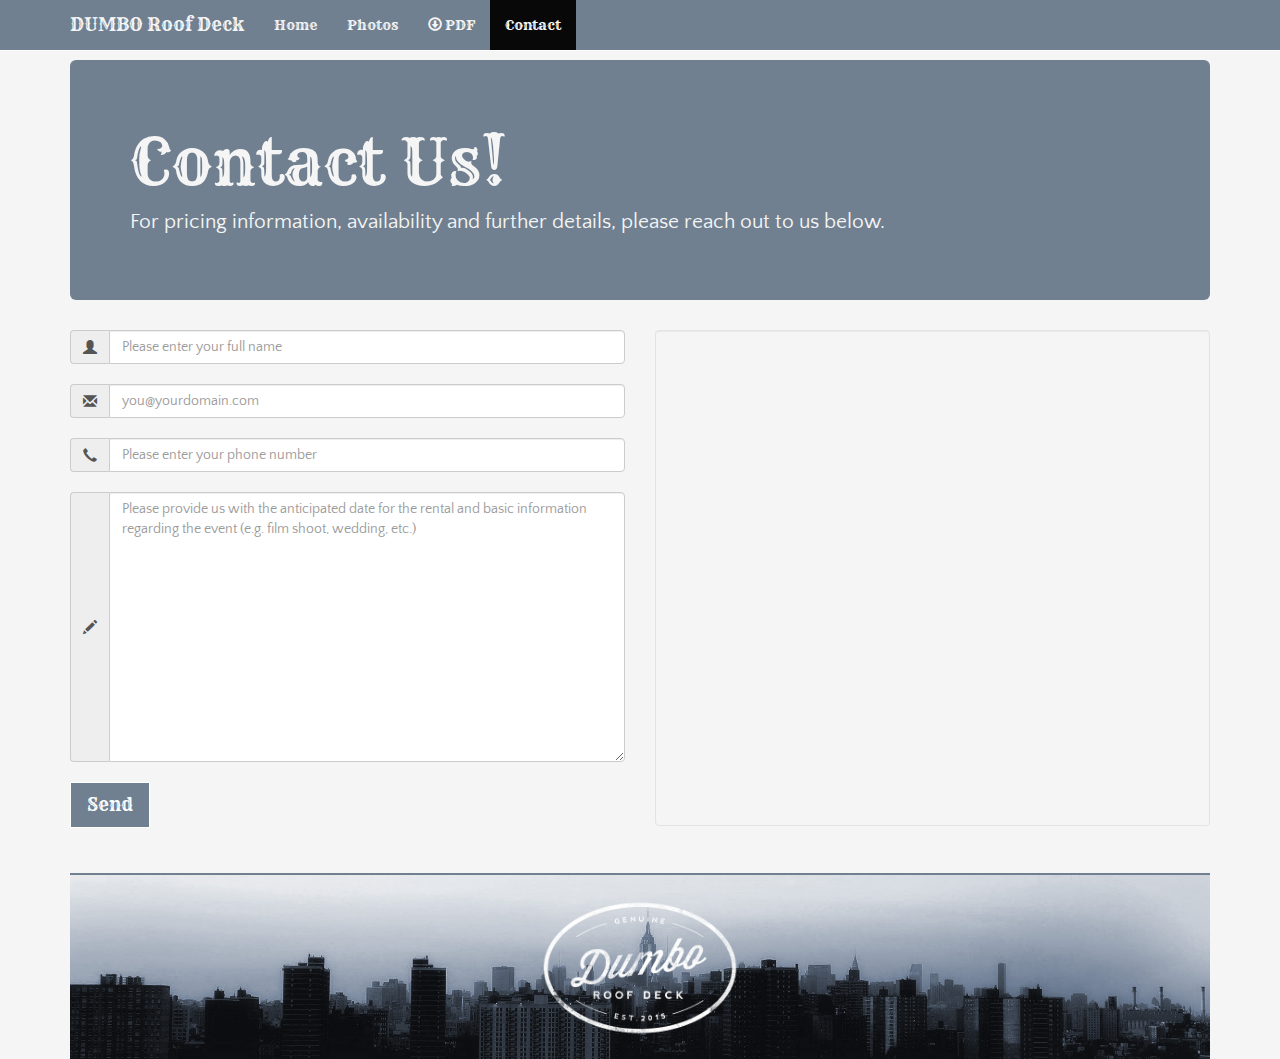
==== contactform.html @ 5c2462d9 "dumbo.space initial commit" ====
<!DOCTYPE html>
<html lang="en">
  <head>
    <meta charset="utf-8">
    <meta http-equiv="X-UA-Compatible" content="IE=edge">
    <meta name="viewport" content="width=device-width, initial-scale=1">
    <title>DUMBO Roof Deck | Contact Us!</title>
    <meta name="description" content="DUMBO Roof Deck offers unparallelled views of the New York skyline. Rent it for your next event." /> 
    <meta name="keywords" content="DUMBO, Brooklyn, rental, rent, events, wedding, commercial, tv, film, location scout, party, panorama, event space, roof deck, skyline, Manhattan, waterfront" />
    <link rel="shortcut icon" href="images/icon/icon.jpg" />
    
    <!-- Bootstrap -->
    <link rel="stylesheet" type="text/css" href="css/bootstrap.css">

    <!-- Latest compiled and minified CSS -->
    <link rel="stylesheet" href="//netdna.bootstrapcdn.com/bootstrap/3.1.1/css/bootstrap.min.css">

    <!-- Customized styling -->
    <link rel="stylesheet" type="text/css" href="css/main.css">

    <!-- Latest compiled and minified JavaScript -->
    <script src="//netdna.bootstrapcdn.com/bootstrap/3.1.1/js/bootstrap.min.js"></script>

    <!-- This is a google web font selected for this site. -->
    <link href='http://fonts.googleapis.com/css?family=Sancreek|Rye' rel='stylesheet' type='text/css'>
    <link href='http://fonts.googleapis.com/css?family=Quattrocento+Sans:400,700,400italic' rel='stylesheet' type='text/css'>

    <!-- This code will notify users if they are using an out-of-date browser  -->
    <script> 
        var $buoop = {c:2}; 
        function $buo_f(){ 
         var e = document.createElement("script"); 
         e.src = "//browser-update.org/update.js"; 
         document.body.appendChild(e);
        };
        try {document.addEventListener("DOMContentLoaded", $buo_f,false)}
        catch(e){window.attachEvent("onload", $buo_f)}
    </script>

  </head>


  <body>
        <div class="navbar navbar-inverse navbar-fixed-top" role="navigation">
          <div class="container">

            <div class="navbar-header">
              <button type="button" class="navbar-toggle" data-toggle="collapse" data-target=".navbar-collapse">
                <span class="sr-only">Toggle navigation</span>
                <span class="icon-bar"></span>
                <span class="icon-bar"></span>
                <span class="icon-bar"></span>
              </button>
              <a class="navbar-brand" href="index.html">DUMBO Roof Deck</a>
            </div>

            <div class="collapse navbar-collapse">
              <ul class="nav navbar-nav">
                <li><a href="index.html"><!-- <span class="glyphicon glyphicon-home"></span> --> Home</a></li>
                <li><a href="photos.html"><!-- <span class="glyphicon glyphicon-camera"></span> --> Photos</a></li>
                <li><a href="https://dl.dropboxusercontent.com/u/28425203/DumboRoofDeck.pdf?dl=1"><span class="glyphicon glyphicon-download"></span> PDF</a></li><!-- File is located on Dropbox -->
                <li class="active"><a href="contactform.html"><!-- <span class="glyphicon glyphicon-envelope"></span> --> Contact</a></li>
              </ul>
            </div><!--/.nav-collapse -->

          </div> <!-- End container -->

        </div>  <!-- End Nav Bar -->
        <div class="clear"></div>


        <!-- Wrap the rest of the page in another container to center all the content. -->
        <div class="container marketing">
        </br>
        </br>
        </br>
          <div class="jumbotron">
            <h1 class="contactUsText">Contact Us!</h1>
            <p>For pricing information, availability and further details, please reach out to us below.</p>
          </div>

          <div class="row">
            <section class="col-md-6">
              
              <form name="contactform" method="post" action="send_form_email.php">
               
                    <div class="input-group">
                      <span class="input-group-addon"><span class="glyphicon glyphicon-user"></span></span>
                      <input type="text" name="full_name" class="form-control" placeholder="Please enter your full name">
                    </div> 
                  
                    </br>
                                   
                    <div class="input-group">
                      <span class="input-group-addon"><span class="glyphicon glyphicon-envelope"></span></span>
                      <input type="text" name="email" class="form-control" placeholder="you@yourdomain.com">
                    </div>
                  
                    </br>
                
                    <div class="input-group">
                      <span class="input-group-addon"><span class="glyphicon glyphicon-earphone"></span></span>
                      <input type="text" name="telephone" class="form-control" placeholder="Please enter your phone number">
                    </div>
                  
                    </br>
                                    
                    <div class="input-group">
                      <span class="input-group-addon"><span class="glyphicon glyphicon-pencil"></span></span>
                      <textarea class="input-xxlarge col-md-6 form-control" name="comments" placeholder="Please provide us with the anticipated date for the rental and basic information regarding the event (e.g. film shoot, wedding, etc.)"></textarea>
                    </div>
                  
                    </br>

                   <input type="submit" value="Send" id="submit-button" class="btn btn-lg btn-success"><a href="http://20JayStreet.charliegigante.com/send_form_email.php"></a>
                 </br>
                                     
              </form>

            </section>



            <section class="col-md-6">
              <div class="well">
                <section id="canvas1" class="map">
                  <iframe id="map_canvas1" src="https://www.google.com/maps/embed?pb=!1m14!1m8!1m3!1d12098.459104290821!2d-73.98995099999999!3d40.704480999999994!3m2!1i1024!2i768!4f13.1!3m3!1m2!1s0x89c25a316f3eb0fb%3A0xceb1d92c1cafc9c3!2sDumbo%2C+Brooklyn%2C+NY!5e0!3m2!1sen!2sus!4v1407014358025" width="100%" height="450" frameborder="0" style="border:0"></iframe>
                </section>  
              </div>

            </section>
          </div>




        <!-- FOOTER -->
          <footer>
            <center><img class="footerImage" src="images/photos/DUMBO_transparent.png" alt="Dumbo Roof Deck, Brooklyn, New York" title="Dumbo Roof Deck, Brooklyn, New York"></center>
          </footer>


<!-- jQuery (necessary for Bootstrap's JavaScript plugins) -->
<script src="https://ajax.googleapis.com/ajax/libs/jquery/1.11.0/jquery.min.js"></script>
<!-- Include all compiled plugins (below), or include individual files as needed -->
<script src="js/bootstrap.min.js"></script>

<!-- The following script prevents Google Maps iframe from capturing the mouse's scrolling wheel behavior  -->
<script>
  $(document).ready(function () {
      // you want to enable the pointer events only on click;
      $('#map_canvas1').addClass('scrolloff'); // set the pointer events to none on doc ready
      $('#canvas1').on('click', function () {
          $('#map_canvas1').removeClass('scrolloff'); // set the pointer events true on click
      });

      // you want to disable pointer events when the mouse leave the canvas area;

      $("#map_canvas1").mouseleave(function () {
          $('#map_canvas1').addClass('scrolloff'); // set the pointer events to none when mouse leaves the map area
      });
  });
</script>

    
        </div> <!-- End main container "marketing" div -->

  </body>

</html>
---- css/main.css ----
div.clear {
	clear: both;
}

body {
	background-color: WhiteSmoke;
	font-family: 'Quattrocento Sans', sans-serif;
}

/* Special Fonts */
.featurette-heading, .photoHeaderText, .contactUsText, .carousel-h6 {
	font-family: 'Rye', cursive;
}

/*Brand Styling*/
.navbar-brand {
	font-family: 'Rye', cursive;
}

#wellHeaderText {
		font-family: 'Rye', cursive;
}

html body .navbar .container .navbar-header .navbar-brand {
    color: WhiteSmoke;
}

	html body .navbar .container .navbar-header .navbar-brand:hover {
	    color: #E0FFFF;
	}


.navbar {
	background-color: #708090;
	/*opacity: 0.95;*/
	border-bottom: 1px solid white;
}

.navbar .nav > li > a {
	color: WhiteSmoke;
	font-family: 'Rye', cursive;
}

	.navbar .nav > li > a:hover {
		color: #E0FFFF;
	}




/*Button Styling*/
.btn {
	background-color: #708090;
	border: 1px solid white;
	border-radius: 0;
	font-family: 'Rye', cursive;
}

	.btn:hover {
		background-color: MediumPurple;
		border: 1px solid white;
	}

	.btn:focus, .btn:active:focus, .btn.active:focus {
		background-color: MediumPurple;
		border: 1px solid white;
	}


.col-md-9 {
	padding-left: 0;
	/*This pushes the photo gallery to the left a bit, to line up with the Header text on the Photos page.*/
}


.text-muted {
	color: #708090;
}


/* This centers the images in the carousel and maximizes width of photos to 100% */
.carousel-inner .item img {
    margin: 0 auto;
    width: 100%;
}


#myCarousel h6 {
	text-shadow: 0px 3px 3px rgba(0, 0, 0, 0.4);
}

#submit-button {
	margin-bottom: 20px;
}

.featurette-image {
	display: block;
	margin: 0 auto;
	border-radius: 100px;
	max-width: 100%;
	-webkit-box-shadow: 0 8px 6px -6px black;
	   -moz-box-shadow: 0 8px 6px -6px black;
	        box-shadow: 0 8px 6px -6px black;
}



/*These stylings produce the text overlay on featurette images*/
.imgWrapper {
    position: relative;
    padding: 0;
    display: block;
}

	.imgTextOverlay {
	    position: absolute;
	    top: 0;
	    color: #708090;
	    font-family: 'Rye', cursive;
	    font-size: 3em;
	    background-color:rgba(255,255,255,0.8);
	    border-radius: 100px;
	    width: 100%;
	    height: 100%;
	    /*line-height: 100px;*/
	    vertical-align: middle;
	    text-align: center;
	    z-index: 10;
	    opacity: 0;
	    padding-top: 25%;
	    -webkit-transition: all 0.5s ease;
	    -moz-transition: all 0.5s ease;
	    -o-transition: all 0.5s ease;
	    transition: all 0.5s ease;
	}

		.imgTextOverlay:hover {
		    opacity:1;
		    width: 100%;
	    	height: 100%;
		}

		img {
		    z-index:1;
		}



/* This centers all of the items in the row */
.marketing .col-lg-4 {
	text-align: center;
}

.input-xxlarge {
	min-height: 270px;
}


/* Photo Styling */

.thumbnailPhoto {
	margin-bottom: 4px;
}

h1.photoHeaderText {
	color: #708090;
}

/*Jumbotron on Contact form and well on Photo Page Styling*/
.jumbotron, .wellPhotos {
	background-color: #708090;
	color: WhiteSmoke;
}


/* Footer Styling */
footer p {
	text-align: center;
}

.footerImage {
	max-width: 200px;
	padding-top: 20px;
	padding-bottom: 20px;
}

/* This is required to Prevent a Google Maps iframe from capturing the mouse's scrolling wheel behavior*/
.scrolloff {
  pointer-events: none;
}



/* Media Queries */

@media all and (max-width:400px) {
	#myCarousel {
		padding-top: 50px;
	}
	#myCarousel h6 {
		font-size: 1.25em;
	}
	#myCarousel p {
		font-size: .75em;
	}
	.carousel-caption {
		visibility: hidden;
	}
	.btn-sm {
		visibility: visible;
	}
	.carousel-indicators {
		visibility: hidden;
	}
	.btn-info {
		visibility: hidden;
	}
	.wellPhotos {
		margin-top: 50px;
	}
	.imgTextOverlay {
		font-size: 2em;
	}
	.thumbnailPhoto {
		max-width: 75px;
	}
	.mobileButton {
		visibility: visible;
		margin-top: 20px;
		display: block;
		margin-left: auto;
		margin-right: auto;
	}

	#submit-button {
		width: 100%;
		/*this extends the button horizontally in mobile view so that it takes up the full width of the container*/
	}

	footer {
		background-color: #708090;
		border-top: 2px solid #708090;
		margin-top: 25px;
		width: 100%;
    background-image: none;
    background-size: 100% 100%;
	}

}


/* The following media queries are to ensure the Bootstrap carousel text is responsive. (it previously was not) */

@media all and (min-width:401px) {
	#myCarousel {
		padding-top: 50px;
	}
	#myCarousel h6 {
		font-size: 1.5em;
	}
	#myCarousel p {
		font-size: 1em;
	}
	#mobileContactButton {
		visibility: hidden;
	}
	.imgTextOverlay {
		font-size: 2em;
	}

	.imgWrapper,
	.imgTextOverlay {
		max-width: 500px;
	}

	footer {
		background-color: #708090;
		border-top: 2px solid #708090;
		margin-top: 25px;
		width: 100%;
    background-image: none;
    background-size: 100% 100%;
	}


}


@media all and (min-width:600px) {
	#myCarousel {
		padding-top: 50px;
	}
	#myCarousel h6 {
		font-size: 2.5em;
	}
	#myCarousel p {
		font-size: 1.5em;
	}
	.lead2 {
		font-size: 1.25em;
	}
	.wellPhotos {
		margin-top: 0;
	}
	.mobileButton {
		visibility: hidden;
	}
	.imgTextOverlay {
		font-size: 3em;
	}
	footer {
		background-color: #708090;
		border-top: 2px solid #708090;
		margin-top: 25px;
		width: 100%;
    background-image: url(../images/photos/footerBackground.jpg);
    background-size: 100% 100%;
	}

}
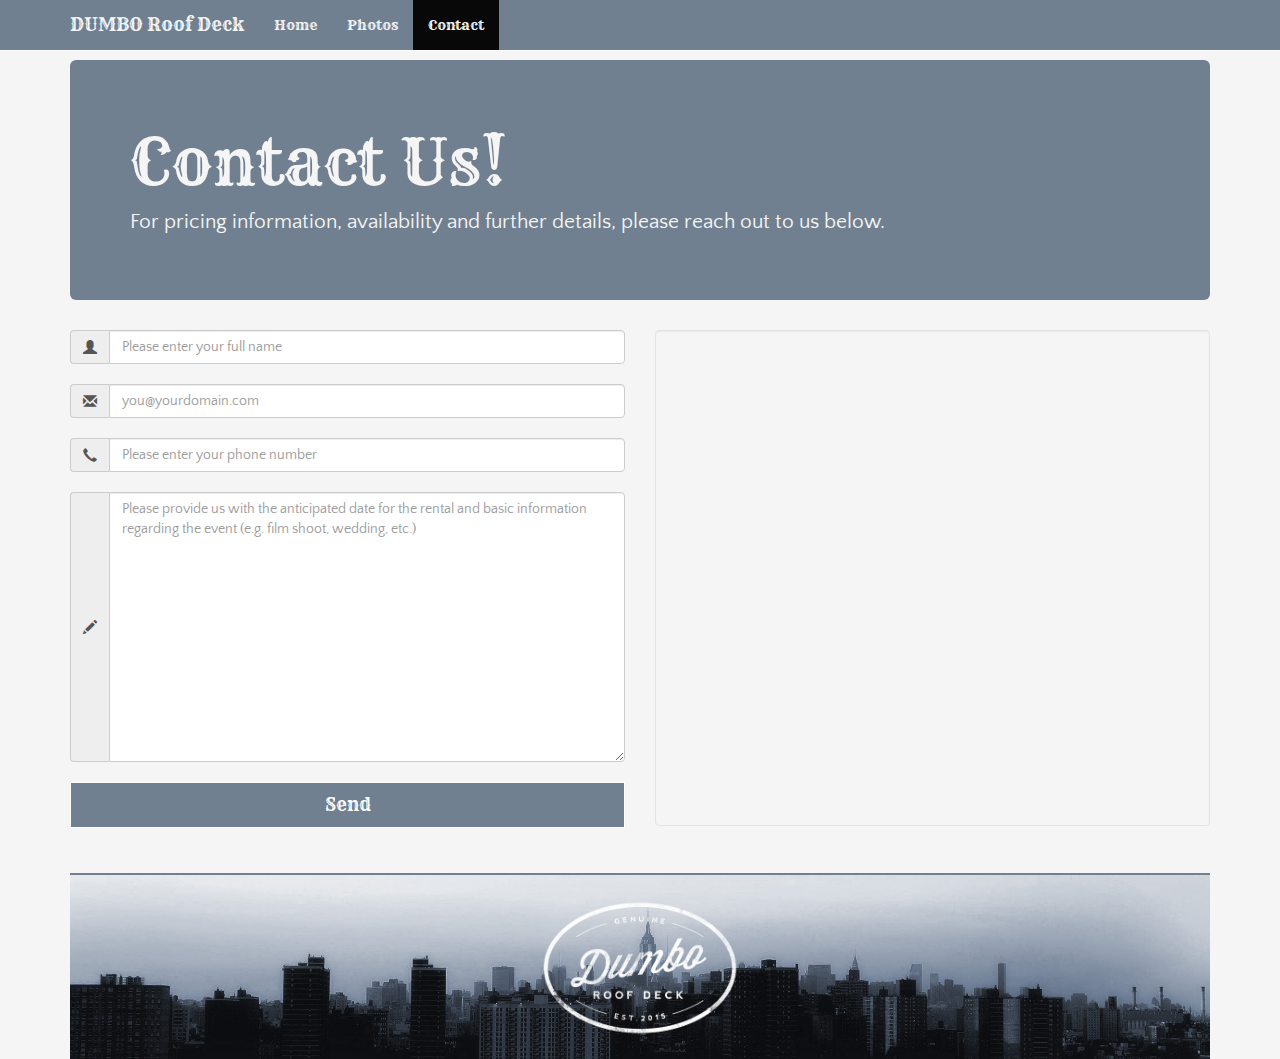
==== commit e9e7301a: "Media Queries updated for contact button etc." ====
--- a/contactform.html
+++ b/contactform.html
@@ -58,7 +58,7 @@
               <ul class="nav navbar-nav">
                 <li><a href="index.html"><!-- <span class="glyphicon glyphicon-home"></span> --> Home</a></li>
                 <li><a href="photos.html"><!-- <span class="glyphicon glyphicon-camera"></span> --> Photos</a></li>
-                <li><a href="https://dl.dropboxusercontent.com/u/28425203/DumboRoofDeck.pdf?dl=1"><span class="glyphicon glyphicon-download"></span> PDF</a></li><!-- File is located on Dropbox -->
+                <!-- <li><a href="https://dl.dropboxusercontent.com/u/28425203/DumboRoofDeck.pdf?dl=1"><span class="glyphicon glyphicon-download"></span> PDF</a></li> --><!-- File is located on Dropbox -->
                 <li class="active"><a href="contactform.html"><!-- <span class="glyphicon glyphicon-envelope"></span> --> Contact</a></li>
               </ul>
             </div><!--/.nav-collapse -->
--- a/css/main.css
+++ b/css/main.css
@@ -11,6 +11,8 @@
 .featurette-heading, .photoHeaderText, .contactUsText, .carousel-h6 {
 	font-family: 'Rye', cursive;
 }
+
+
 
 /*Brand Styling*/
 .navbar-brand {
@@ -84,6 +86,9 @@
     width: 100%;
 }
 
+#myCarousel {
+	padding-top: 50px;
+}
 
 #myCarousel h6 {
 	text-shadow: 0px 3px 3px rgba(0, 0, 0, 0.4);
@@ -91,6 +96,8 @@
 
 #submit-button {
 	margin-bottom: 20px;
+	width: 100%;
+	/*this extends the button horizontally in mobile view so that it takes up the full width of the container*/
 }
 
 .featurette-image {
@@ -191,12 +198,10 @@
 
 
 
-/* Media Queries */
+/* *********************** Media Queries ***********************  */
 
 @media all and (max-width:400px) {
-	#myCarousel {
-		padding-top: 50px;
-	}
+
 	#myCarousel h6 {
 		font-size: 1.25em;
 	}
@@ -224,18 +229,16 @@
 	.thumbnailPhoto {
 		max-width: 75px;
 	}
+
 	.mobileButton {
 		visibility: visible;
+		width: 100%;
 		margin-top: 20px;
 		display: block;
 		margin-left: auto;
 		margin-right: auto;
 	}
 
-	#submit-button {
-		width: 100%;
-		/*this extends the button horizontally in mobile view so that it takes up the full width of the container*/
-	}
 
 	footer {
 		background-color: #708090;
@@ -252,16 +255,19 @@
 /* The following media queries are to ensure the Bootstrap carousel text is responsive. (it previously was not) */
 
 @media all and (min-width:401px) {
-	#myCarousel {
-		padding-top: 50px;
-	}
-	#myCarousel h6 {
-		font-size: 1.5em;
-	}
+
+	.carousel-caption {
+		visibility: hidden;
+	}
+
+	.carousel-h6 {
+		font-size: 1em;
+	}
+
 	#myCarousel p {
 		font-size: 1em;
 	}
-	#mobileContactButton {
+	.mobileButton {
 		visibility: hidden;
 	}
 	.imgTextOverlay {
@@ -281,20 +287,21 @@
     background-image: none;
     background-size: 100% 100%;
 	}
-
-
-}
+}
+
+
 
 
 @media all and (min-width:600px) {
-	#myCarousel {
-		padding-top: 50px;
+
+	.carousel-caption {
+		visibility: visible;
 	}
 	#myCarousel h6 {
-		font-size: 2.5em;
+		font-size: 2em;
 	}
 	#myCarousel p {
-		font-size: 1.5em;
+		font-size: 1em;
 	}
 	.lead2 {
 		font-size: 1.25em;
@@ -318,5 +325,3 @@
 	}
 
 }
-
-
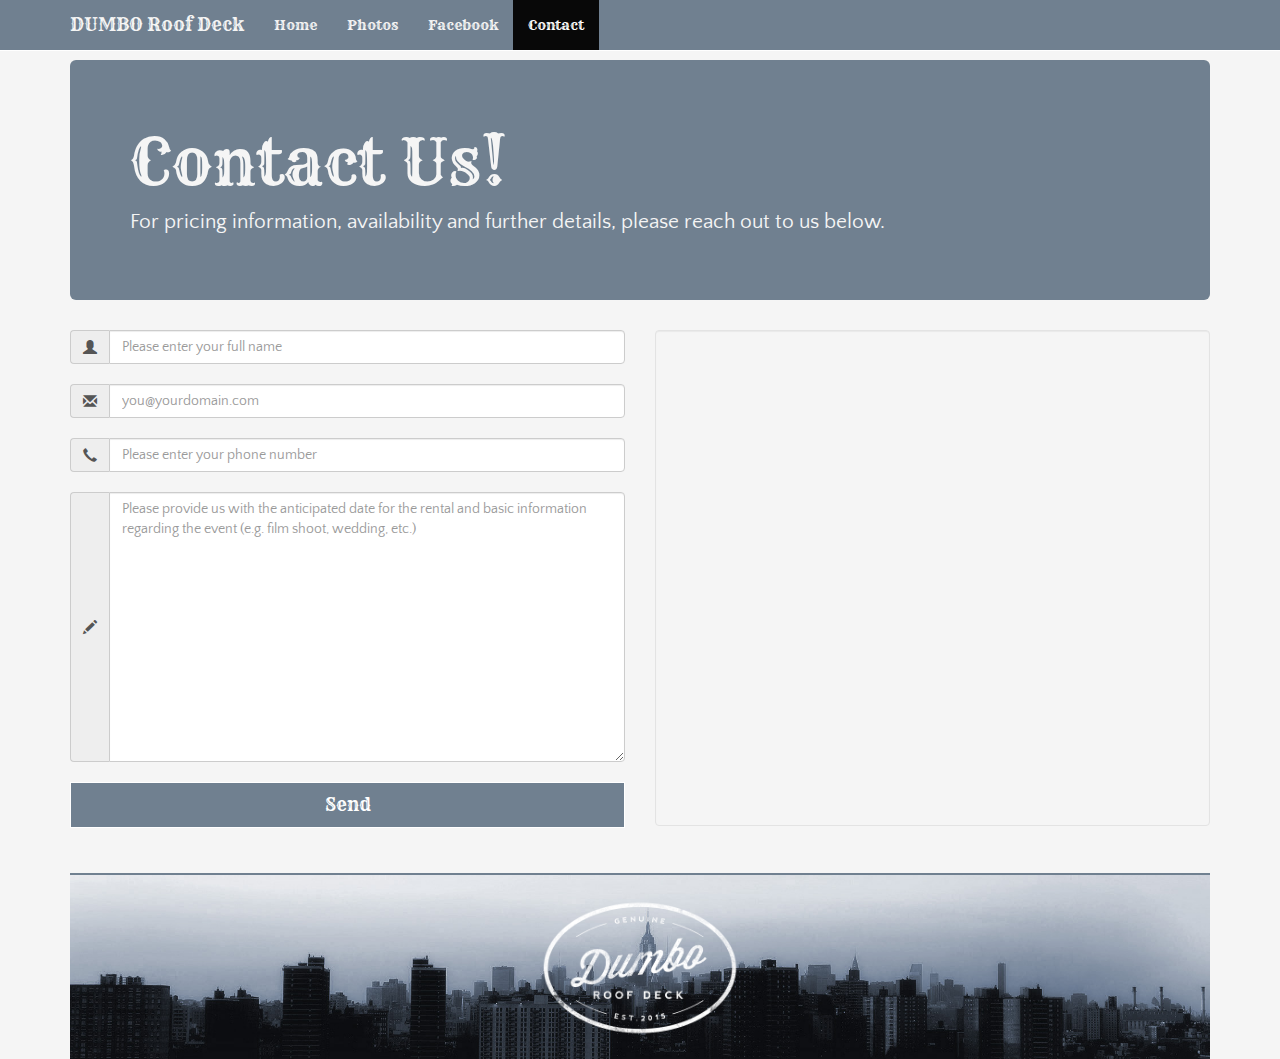
==== commit 4f2e81e9: "Facebook link added, PDF removed" ====
--- a/contactform.html
+++ b/contactform.html
@@ -58,8 +58,9 @@
               <ul class="nav navbar-nav">
                 <li><a href="index.html"><!-- <span class="glyphicon glyphicon-home"></span> --> Home</a></li>
                 <li><a href="photos.html"><!-- <span class="glyphicon glyphicon-camera"></span> --> Photos</a></li>
-                <!-- <li><a href="https://dl.dropboxusercontent.com/u/28425203/DumboRoofDeck.pdf?dl=1"><span class="glyphicon glyphicon-download"></span> PDF</a></li> --><!-- File is located on Dropbox -->
+                <li><a href="https://www.facebook.com/dumbospace" target="_blank">Facebook</a></li>
                 <li class="active"><a href="contactform.html"><!-- <span class="glyphicon glyphicon-envelope"></span> --> Contact</a></li>
+                
               </ul>
             </div><!--/.nav-collapse -->
 
--- a/css/main.css
+++ b/css/main.css
@@ -292,8 +292,9 @@
 
 
 
+
+
 @media all and (min-width:600px) {
-
 	.carousel-caption {
 		visibility: visible;
 	}
@@ -325,3 +326,7 @@
 	}
 
 }
+
+
+
+
